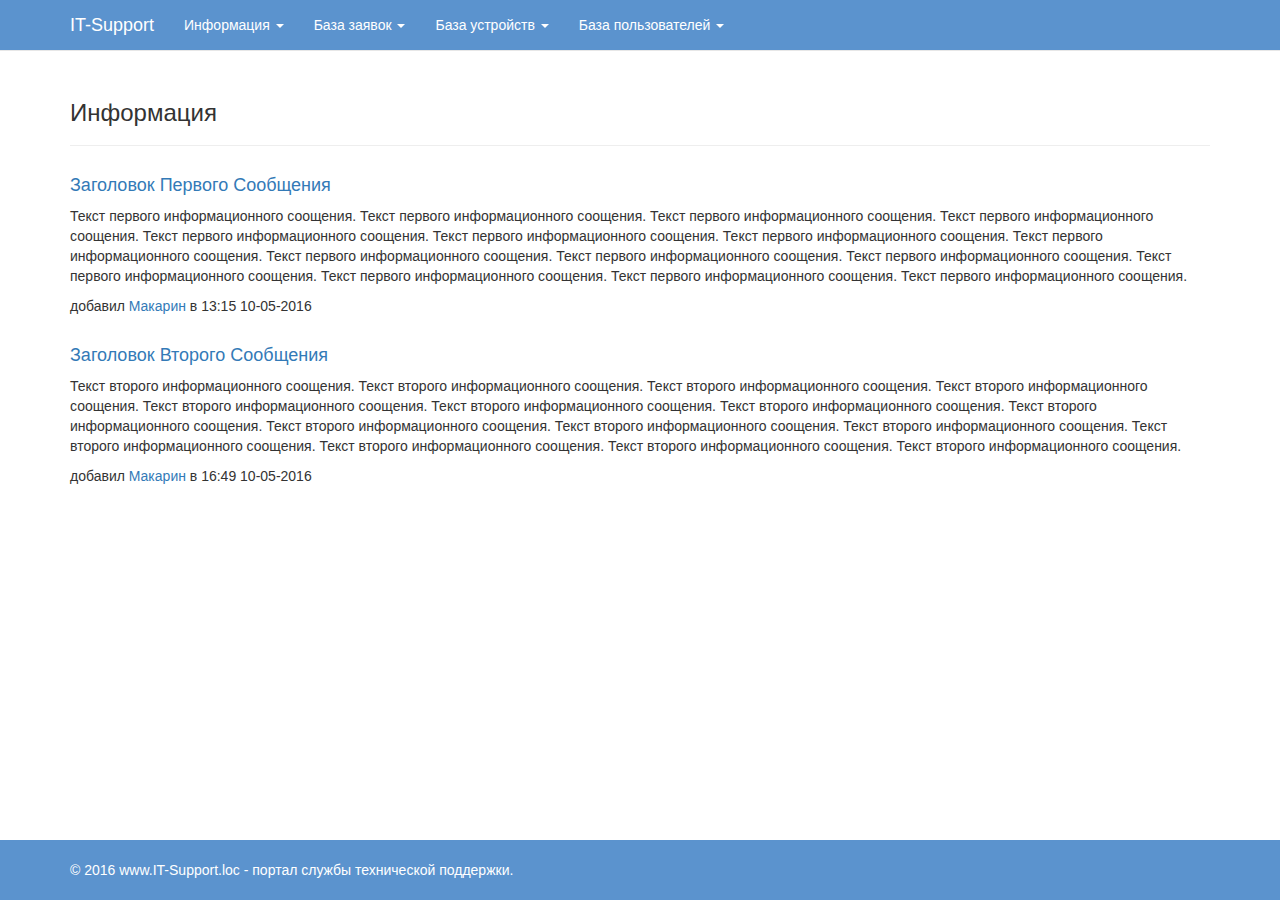
==== web/index.html @ 13cb3176 "Finished main-page in HTML and CSS" ====
<!DOCTYPE html>
<html lang="ru">
  <head>
    <meta charset="utf-8">
    <meta http-equiv="X-UA-Compatible" content="IE=edge">
    <meta name="viewport" content="width=device-width, initial-scale=1">
    <meta name="description" content="IT-Support - портал технической поддержки" />
    <meta name="keywords" content="IT-Support, техническая, поддержка" />
    <meta name="author" content="Makarin Nikolay">
    <!-- The above 3 meta tags *must* come first in the head; any other head content must come *after* these tags -->
    <title>IT-Support - портал технической поддержки</title>

    <!-- Bootstrap -->
    <link href="static/css/bootstrap.min.css" rel="stylesheet">
    <!-- IE10 viewport hack for Surface/desktop Windows 8 bug -->
    <link href="static/css/ie10-viewport-bug-workaround.css" rel="stylesheet">
    <!-- Custom styles for this template -->
    <link href="static/css/sticky-footer-navbar.css" rel="stylesheet">
    <!-- Just for debugging purposes. Don't actually copy these 2 lines! -->
    <!--[if lt IE 9]><script src="../../assets/js/ie8-responsive-file-warning.js"></script><![endif]-->
    <script src="static/js/ie-emulation-modes-warning.js"></script>
    <!-- HTML5 shim and Respond.js for IE8 support of HTML5 elements and media queries -->
    <!--[if lt IE 9]>
      <script src="https://oss.maxcdn.com/html5shiv/3.7.2/html5shiv.min.js"></script>
      <script src="https://oss.maxcdn.com/respond/1.4.2/respond.min.js"></script>
    <![endif]-->
    
    <link href="static/css/styles.css" rel="stylesheet">
  </head>
  <body>
    
    
    <!-- Fixed navbar -->
    <nav class="navbar navbar-default navbar-fixed-top">
      <div class="container">
        <div class="navbar-header">
          <button type="button" class="navbar-toggle collapsed" data-toggle="collapse" data-target="#navbar" aria-expanded="false" aria-controls="navbar">
            <span class="sr-only">Toggle navigation</span>
            <span class="icon-bar"></span>
            <span class="icon-bar"></span>
            <span class="icon-bar"></span>
          </button>
          <a class="navbar-brand" href="/">IT-Support</a>
        </div>
        <div id="navbar" class="collapse navbar-collapse">
          <ul class="nav navbar-nav">
            <li class="dropdown">
              <a href="#" class="dropdown-toggle" data-toggle="dropdown" role="button" aria-haspopup="true" aria-expanded="false">Информация <span class="caret"></span></a>
              <ul class="dropdown-menu">
                <li><a href="/">Просмотр</a></li>
                <li><a href="add.html">Добавить</a></li>
              </ul>
            </li>
            <li class="dropdown">
              <a href="#" class="dropdown-toggle" data-toggle="dropdown" role="button" aria-haspopup="true" aria-expanded="false">База заявок <span class="caret"></span></a>
              <ul class="dropdown-menu">
                <li><a href="/index_contacting.html">Просмотр</a></li>
                <li><a href="/add_contacting.html">Добавить</a></li>
              </ul>
            </li>
            <li class="dropdown">
              <a href="#" class="dropdown-toggle" data-toggle="dropdown" role="button" aria-haspopup="true" aria-expanded="false">База устройств <span class="caret"></span></a>
              <ul class="dropdown-menu">
                <li><a href="#">Просмотр</a></li>
                <li><a href="#">Добавить</a></li>
              </ul>
            </li>
            <li class="dropdown">
              <a href="#" class="dropdown-toggle" data-toggle="dropdown" role="button" aria-haspopup="true" aria-expanded="false">База пользователей <span class="caret"></span></a>
              <ul class="dropdown-menu">
                <li><a href="#">Просмотр</a></li>
                <li><a href="#">Добавить</a></li>
              </ul>
            </li>
          </ul>
        </div><!--/.nav-collapse -->
      </div>
    </nav>
    
    <!-- Begin page content -->
    <div class="container">
            <section id="main_section">
				<div class="page-header">
                <h3>Информация</h3>
                </div>
                <article class="article">
                    <header>
                        <h4 class="text-capitalize"><a href="#">Заголовок первого сообщения</a></h4>
                    </header>
                    <p>
						Текст первого информационного соощения. Текст 
						первого информационного соощения. Текст первого 
						информационного соощения. Текст первого 
						информационного соощения. Текст первого 
						информационного соощения. Текст первого 
						информационного соощения. Текст первого 
						информационного соощения. Текст первого 
						информационного соощения. Текст первого 
						информационного соощения. Текст первого 
						информационного соощения. Текст первого 
						информационного соощения. Текст первого 
						информационного соощения. Текст первого 
						информационного соощения. Текст первого 
						информационного соощения. Текст первого 
						информационного соощения. 
                    </p>
                    <footer>
                        <time datetime="2016-05-10">добавил <a href="#">Макарин</a> в 13:15 10-05-2016</time>
                    </footer>
                </article>
                <article class="article">
                    <header>
                        <h4 class="text-capitalize"><a href="#">Заголовок второго сообщения</a></h4>
                    </header>
                    <p>
						Текст второго информационного соощения. Текст 
						второго информационного соощения. Текст второго 
						информационного соощения. Текст второго 
						информационного соощения. Текст второго 
						информационного соощения. Текст второго 
						информационного соощения. Текст второго 
						информационного соощения. Текст второго 
						информационного соощения. Текст второго 
						информационного соощения. Текст второго 
						информационного соощения. Текст второго 
						информационного соощения. Текст второго 
						информационного соощения. Текст второго 
						информационного соощения. Текст второго 
						информационного соощения. Текст второго 
						информационного соощения. 
                    </p>
                    <footer>
                        <time datetime="2016-05-10">добавил <a href="#">Макарин</a> в 16:49 10-05-2016</time>
                    </footer>
                </article>
            </section>
    </div>

    <footer class="footer">
      <div class="container">
        <p class="text-muted">&copy; 2016 www.IT-Support.loc - портал службы технической поддержки.</p>
      </div>
    </footer>

    <!-- jQuery (necessary for Bootstrap's JavaScript plugins) -->
    <script src="https://ajax.googleapis.com/ajax/libs/jquery/1.11.3/jquery.min.js"></script>
    <!-- Include all compiled plugins (below), or include individual files as needed -->
    <script src="static/js/bootstrap.min.js"></script>
  </body>
</html>
---- web/static/css/ie10-viewport-bug-workaround.css ----
/*!
 * IE10 viewport hack for Surface/desktop Windows 8 bug
 * Copyright 2014-2015 Twitter, Inc.
 * Licensed under MIT (https://github.com/twbs/bootstrap/blob/master/LICENSE)
 */

/*
 * See the Getting Started docs for more information:
 * http://getbootstrap.com/getting-started/#support-ie10-width
 */
@-webkit-viewport { width: device-width; }
@-moz-viewport    { width: device-width; }
@-ms-viewport     { width: device-width; }
@-o-viewport      { width: device-width; }
@viewport         { width: device-width; }
---- web/static/css/sticky-footer-navbar.css ----
/* Sticky footer styles
-------------------------------------------------- */
html {
  position: relative;
  min-height: 100%;
}
body {
  /* Margin bottom by footer height */
  margin-bottom: 60px;
}
.footer {
  position: absolute;
  bottom: 0;
  width: 100%;
  /* Set the fixed height of the footer here */
  height: 60px;
  background-color: #f5f5f5;
}


/* Custom page CSS
-------------------------------------------------- */
/* Not required for template or sticky footer method. */

body > .container {
  padding: 60px 15px 0;
}
.container .text-muted {
  margin: 20px 0;
}

.footer > .container {
  padding-right: 15px;
  padding-left: 15px;
}

code {
  font-size: 80%;
}
---- web/static/css/styles.css ----
.navbar-default {
    background-color: #5b93ce;
}

.navbar-default .navbar-brand {
    color: #ffffff;
}

.navbar-default .navbar-nav > li > a {
    color: #ffffff;
}

.navbar-default .navbar-nav > li > a:hover {
    color: #5b93ce;
    background-color: #ffffff;
}

.navbar-default .navbar-nav > .open > a, .navbar-default .navbar-nav > .open > a:focus, .navbar-default .navbar-nav > .open > a:hover {
    color: #5b93ce;
    background-color: #ffffff;
}

.navbar-default .navbar-nav > li > a:focus,
.navbar-default .navbar-nav > li > a:hover {
    color: #ffffff;
    background-color: #5b93ce;
}

.navbar-default .navbar-brand:hover,
.navbar-default .navbar-brand:focus {
  color: #eeeeee;
  background-color: transparent;
}

.navbar-default .navbar-nav > .open > a,
.navbar-default .navbar-nav > .open > a:focus,
.navbar-default .navbar-nav > .open > a:hover {
    color: #5b93ce;
    background-color: #ffffff;
}

.navbar-inverse .navbar-brand {
  color: #ffffff;
}

.navbar-inverse .navbar-brand:hover,
.navbar-inverse .navbar-brand:focus {
  color: #5b93ce;
  background-color: transparent;
}

.navbar-default .navbar-nav > .disabled > a,
.navbar-default .navbar-nav > .disabled > a:hover,
.navbar-default .navbar-nav > .disabled > a:focus {
  color: #5b93ce;
  background-color: #ffffff;
}

.panel-heading > .dropdown .dropdown-toggle {
  color: #ffffff;
}

.dropdown-menu > li > a {
  color: #5b93ce;
}

.dropdown-menu > li > a:hover {
  color: #5b93ce;
  text-decoration: none;
  background-color: #DEE5ED;
}

.navbar-default .navbar-toggle {
	background-color: #ffffff;
}

.navbar-default .navbar-toggle:focus
{
	background-color: #ffffff;
}

.navbar-default .navbar-toggle:hover {
    background-color: #DEE5ED;
}

.navbar-inverse .navbar-toggle .icon-bar {
  background-color: #DEE5ED;
}

.footer {
    background-color: #5b93ce;
}

.text-muted {
    color: #ffffff;
}

.article {
	margin: 30px 0px 30px 0px;
}

@media (max-width: 767px) {
	.navbar-default .navbar-nav .open .dropdown-menu > li > a:focus,
	.navbar-default .navbar-nav .open .dropdown-menu > li > a:hover {
		color: #5b93ce;
		background-color: #ffffff;
	}

	.navbar-default .navbar-nav .open .dropdown-menu > li > a {
		color: #5b93ce;
		background-color: #ffffff
	}
	.navbar-default .navbar-nav .open .dropdown-menu > li > a:hover,
    .navbar-default .navbar-nav .open .dropdown-menu > li > a:focus {
    color: #ffffff;
    background-color: #DEE5ED;
  }
}
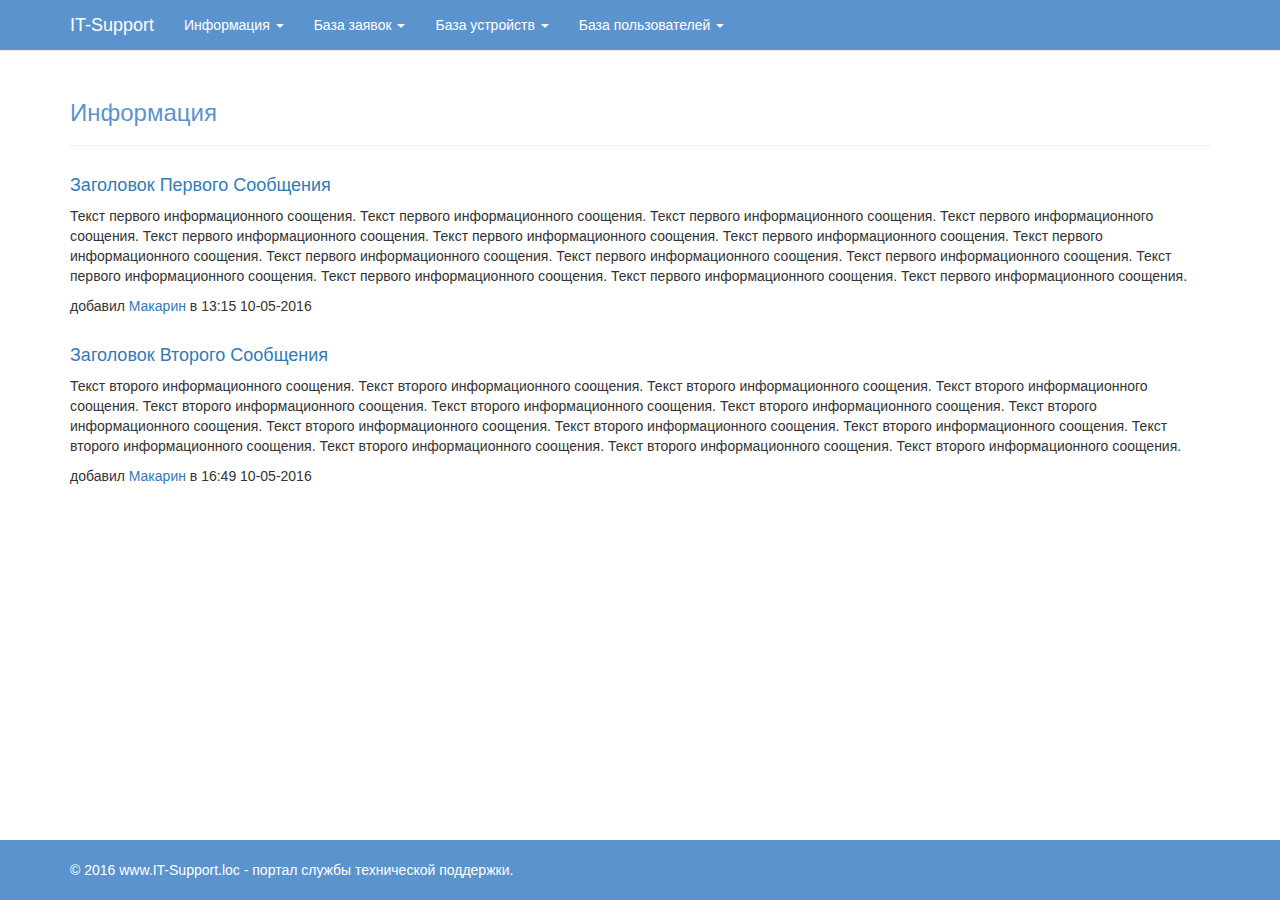
==== commit 097541af: "Changed a color of title-page" ====
--- a/web/index.html
+++ b/web/index.html
@@ -81,7 +81,7 @@
     <div class="container">
             <section id="main_section">
 				<div class="page-header">
-                <h3>Информация</h3>
+                <h3 class="title-page">Информация</h3>
                 </div>
                 <article class="article">
                     <header>
--- a/web/static/css/styles.css
+++ b/web/static/css/styles.css
@@ -99,6 +99,10 @@
 	margin: 30px 0px 30px 0px;
 }
 
+.title-page {
+	color: #5b93ce;
+}
+
 @media (max-width: 767px) {
 	.navbar-default .navbar-nav .open .dropdown-menu > li > a:focus,
 	.navbar-default .navbar-nav .open .dropdown-menu > li > a:hover {
